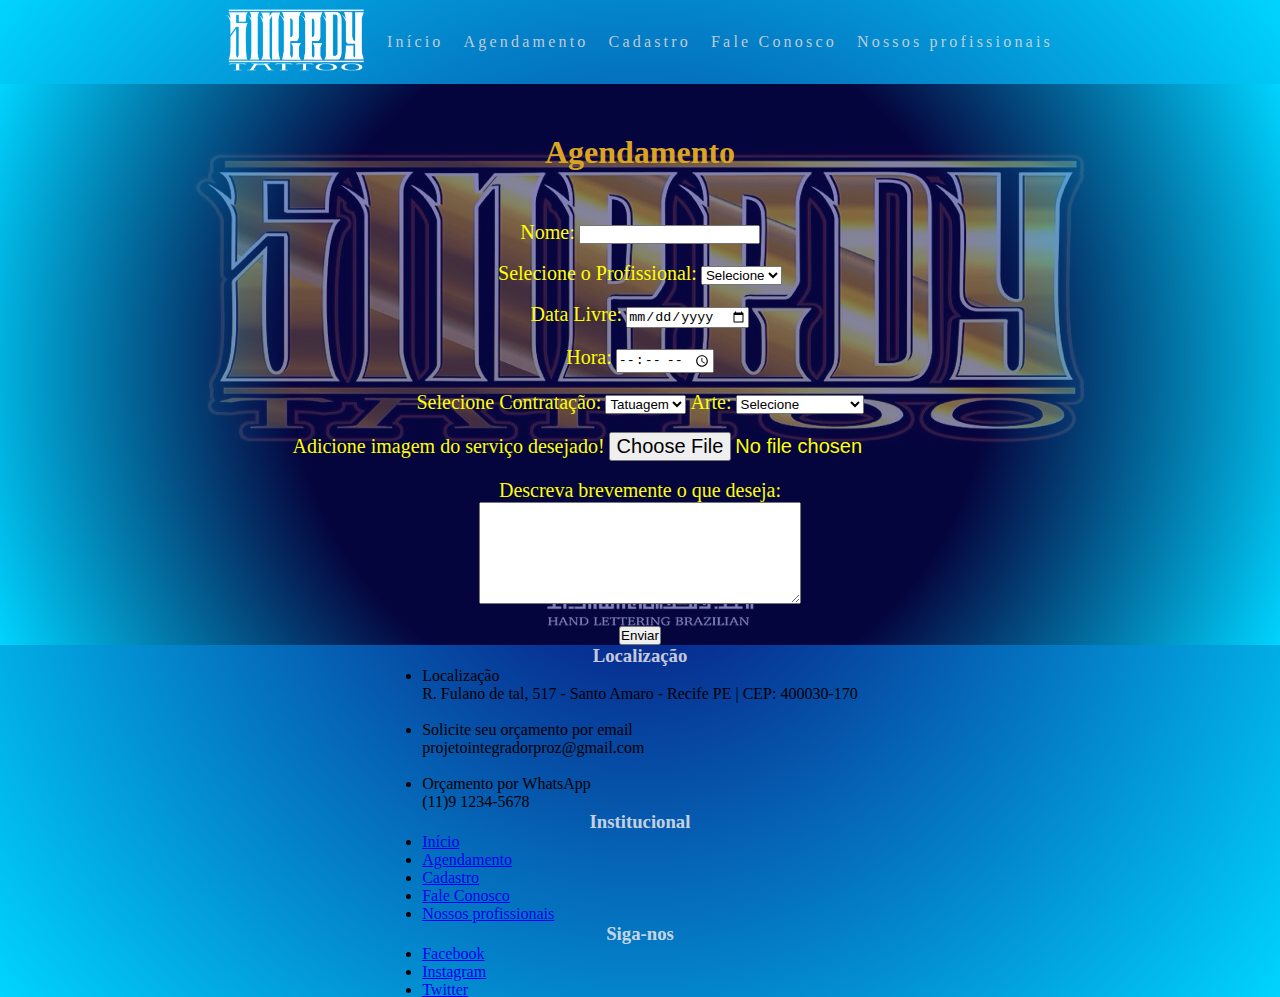
==== agenda.html @ 7b0a309c "Atualização do css e html" ====
<!DOCTYPE html>
<html lang="pt-br">

<head>
    <meta charset="UTF-8">
    <meta name="viewport" content="width=device-width, initial-scale=1.0">
    <link rel="stylesheet" type="text/css" href="style.css" media="screen" />
    <title>Agendamento</title>
</head>
<body class="background">
    <header>
        
        <nav class="ul">
            <ul class="ul">
                <a href="./index.html">
                <img id="logo" class="logo" src="./img/logo_proz.png" width="160" height="80"/></a>
                <li class="li"><a href="./index.html">Início</a></li>
                <li class="li"><a href="./agenda.html">Agendamento</a></li>
                <li class="li"><a href="./cadastro.html">Cadastro</a></li>
                <li class="li"><a href="./faleconosco.html">Fale Conosco</a></li>
                <li class="li"><a href="./profissional.html">Nossos profissionais</a></li>
            </ul>
        </nav>
    </header>


    <main class="main">
        

        <div class="divagenda">
            <form class="formagenda" action="">

                <h1 class="h1">Agendamento</h1>

                <label class="labelagenda" for="nome">Nome:</label>
                <input class="inputname" type="text" name="name" id="name" required>
                <br>
                <br>

                <label class="labelagenda" for="profissional">Selecione o Profissional:</label>
                <select class="selectprofissional" name="" id="profissional" required>

                    <option value="Selecione">Selecione</option>
                    <option value="Eduardo">Eduardo</option>
                    <option value="João">João</option>
                    <option value="Manoel">Manu</option>

                </select>
                <br>
                <br>

                <label class="labelagenda" for="dia_livre">Data Livre:</label>
                <input class="inputdate" type="date" name="dia_livre" id="dia_livre" required>
                <br>
                <br>


                <label class="labelagenda" for="time">Hora:</label>
                <input class="inputtime" type="time" name="time" id="time" required>
                <br>
                <br>

                <label class="labelagenda" for="servico">Selecione Contratação:</label>
                <select class="inputservico" name="servico" id="servico" required>

                    <option value="selserv1">Tatuagem</option>
                    <option value="selserv2">Piercing</option>
                    <option value="selserv3">Eventos</option>

                </select>

                <label class="labelagenda" for="arte">Arte:</label>
                <select class="selectarte" name="selserv1" id="arte" required>

                    <option value="selserv1">Selecione</option>
                    <option value="selserv1">Fechar Antebraço</option>
                    <option value="selserv1">Fechar Braço</option>
                    <option value="selserv1">1/2 Barriga</option>
                    <option value="selserv1">Pescoço</option>
                    <option value="selserv1">Ombro</option>
                    <option value="selserv1">Batata da Perna</option>
                    <option value="selserv1">Mão</option>
                    <option value="selserv2">Labio</option>
                    <option value="selserv2">Sobrancelha</option>
                    <option value="selserv2">Nostril</option>
                    <option value="selserv2">Septo</option>
                    <option value="selserv2">Monroe</option>

                </select>
                <br>
                <br>

                <label class="labelagenda" for="fotoexemplo">Adicione imagem do serviço desejado!</label>
                <input class="labelagenda" type="file" name="fotoexemplo" id="fotoexemplo" required>
                <br>
                <br>

                <label class="labelagenda" for="descrição">Descreva brevemente o que deseja:</label>
                <br>
                <textarea class="textareadescricao" name="" id="descrição" cols="60" rows="10" widith="360px" required></textarea>
                <br>
                <br>

                <button class="submit" type="submit">Enviar</button>

            </form>

        </div>
        
    </main>


    <footer>
        <div>
            <h3>Localização</h3>
            <nav>
                <ul>
                    <li>
                        <span>Localização<br>
                            R. Fulano de tal, 517 - Santo Amaro - Recife PE | CEP: 400030-170</span><br><br>
                    </li>
                    <li>
                        <span>Solicite seu orçamento por email<br>
                            projetointegradorproz@gmail.com</span><br><br>
                    </li>
                    <li>
                        <span>Orçamento por WhatsApp<br>
                            (11)9 1234-5678</span>
                    </li>
                </ul>
            </nav>
        </div>

        <div>
            <h3>Institucional</h3>
            <nav>
                <ul>
                    <li><a href="#">Início</a></li>
                    <li><a href="./agenda.html">Agendamento</a></li>
                    <li><a href="./cadastro.html">Cadastro</a></li>
                    <li><a href="./faleconosco.html">Fale Conosco</a></li>
                    <li><a href="./profissional.html">Nossos profissionais</a></li>
                </ul>
            </nav>
        </div>

        <div>
            <h3>Siga-nos</h3>
            <ul>
                <li><a href="#">Facebook</a></li>
                <li><a href="#">Instagram</a></li>
                <li><a href="#">Twitter</a></li>
            </ul>
        </div>
    </footer>
</body>

</html>
---- style.css ----
*{

    padding: 0px;
    margin: 0px;

}

.background {
    background: radial-gradient(circle, rgba(9,9,121,1) 0%, rgba(0,212,255,1) 100%);  


            
            }

.subtitulo{

    font-size: 20px;

}

#bannertattoo{

    background-image: url(../img/img_tattoo/213058366_4079678398781483_4524124780832309356_n.jpg);
    background-position: center;
    background-size: cover;
    
}

#bannerpiercing{

    background-image: url(../img/img_piercing/153620643_3687572674658726_4319372275958919659_n.jpg);
    background-position: center;
    background-size: cover;
}

#bannerevento{

    background-image: url(../img/eventos/82603116_2626723000743704_4620666674784239616_n.jpg);
    background-position: center;
    background-size: cover;
}

header a {
    text-decoration: none;
    letter-spacing: 0.2em;
    color: rgba(226, 220, 220, 0.836);
    font-family: Georgia, 'Times New Roman', Times, serif;
    font-size: 1em;
}

.ul {   
        
        display: flex;
        text-decoration: none;
        align-items: center;
        font-family: Georgia, 'Times New Roman', Times, serif;
        border-radius: 1em;
    }
    
.li {
        display: flex;
        margin-top: auto;
        margin: 10px;
        position: relative;
    }


.li a:hover {
    color: rgb(25, 21, 228);
}


.submenu {
        display: flex;
        margin-top: auto;
        margin: 15px;
        position: absolute;
        left: 0;
        align-items: center;
        padding: 0.5em;
} 

#span1{

    
        background: url(../img/img_tattoo/tattoo.JPG);
        -webkit-background-clip: text;
        background-clip: text;
        color: transparent;
        text-align: center;
        font-size: 50px;
        font-family: 'cinetype';

 
    }


.sec { 


        display: flex;
        text-align: center;
        align-items: center;

        }

.main{

    background-image: url(../img/IMG_4373.JPG);
    background-repeat: no-repeat;
    background-color: aliceblue;
    background-size: 100% 100%;
    
    text-align: center;

    width: 100%;
    height: 100%;
    
    flex-wrap: wrap;
    
    
    

}

body{

    background-color: black;
    display: flex;
    justify-content: center;
    flex-wrap: wrap;

}

.banners   {

    text-align: center;
    align-items: center;
    
    display: flex;
    flex-wrap: wrap;
    justify-content: center;
    
    background-color: green;
    margin: 10px;
    flex: 1 1 100px;
    max-width:  400px;
    max-height: 400px;
    padding: 30px;
    min-height: 360px;
    min-width: none;

    border-radius: 100%;
    border-color: red;
    border-style: groove;
    border-width: 1px;
    
        }

.subtitulo{

    color: rgb(204, 99, 33);
    text-align: center;


}




section{

    flex-wrap: wrap;

}
        
.footer {     
            color: antiquewhite;
            display: flex;
            width: 100%;
            

        }

.lifooter {
            display: flex;
            position: relative;
            padding: 1px;
            margin: 1px;
    }

h3 {
        text-align: center;
        color: rgba(240, 236, 236, 0.836);
        font-family: Georgia, 'Times New Roman', Times, serif;
        font-size: em;   
        text-align: center; 
   }

.spanfooter {
            display: flex;
            position: relative;
            margin-top: auto;
            padding: 1px;
            margin: 1px;
            color: rgba(253, 253, 253, 0.836);
            align-items: center;
            font-family: Georgia, 'Times New Roman', Times, serif;
}

.label{

    color: yellow;

}
#declaracao{


    background: radial-gradient(circle, rgba(9,9,121,50%) 70%, rgba(0,212,255,1) 100%);  
    text-align: center;
    min-width: 360px;
    margin: auto;
    margin-top: 50px;
    font-size: 20px;
    line-height: 30px;
    max-width: 400px;
    color: yellow;
    border-radius: 20px 0px 20px 0px;


}

.anm {

    
    flex-wrap: wrap;
    display: flex;
 
}

.anmcheck {

    background: radial-gradient(circle, rgba(9,9,121,50%) 50%, rgba(0,212,255,1) 100%);  
    text-align: center;
    min-width: 360px;
    margin: auto;
    font-size: 20px;
    line-height: 30px;
    border-radius: 20px 0px 20px 0px;

}

.h1{

    color: goldenrod;
    padding: 50px;

}

.botao {

    color: black;
    
}

.checkboxloguin {

    margin-left: 5px;

}

.nivel{


    
    text-align: center;
    
    
    margin-top: 50px;
    
    font-size: 20px;
    line-height: 30px;
    display: flex;
    flex-wrap: wrap;

}

.btn    {


    display: flex;
    flex-wrap: wrap;

    align-items: center;
    
    margin: auto;
    width: 150px;
    height: 50px;
    font-size: 15px;

    border-width: 5px;
    border-color: black;
    border-style: groove;
    border-radius: 40px;
    background: radial-gradient(circle, rgba(9,9,121,1) 50%, rgba(0,212,255,1) 100%);

}

#mainlogin{

    display: flex;
    flex-direction: row-reverse;

}

#mainrecuperacao{

    background-image: url(/img/IMG_4373.JPG);
    background-repeat: no-repeat;
    background-color: aliceblue;
    background-size: 100% 100%;
    
    text-align: center;
    align-items: center;
    
    display: flex;
    flex-wrap: wrap;
    justify-content: center;
  

}

#formrecuperacao{

    width: 360px;
    

    border-radius: 20px;
    
    margin: 20px;

    background-color: antiquewhite;

}

#formloguin {

    width: 360px;
    height: 600px;

    display: flex;
    flex-direction: column;
           
    margin: 20px;
    border-radius: 20px;

    background: radial-gradient(circle, rgba(9,9,121,50%) 50%, rgba(0,212,255,1) 100%);

    color: yellow;

}

.redirecionamento {

    font-family: none;
    text-decoration: none;
    color: yellow;
    margin: 10px;

}

.pass {

    margin: 0px;
    margin-top: 50px;
    flex-direction: column;
    
    

}

.btn2 {

   margin: 10px; 

}



#botaoentrar {


    font: bold;
    box-shadow: rgb(210, 167, 171) 8px 8px 8px;
    margin: 10px;
    padding: 8px 30px;
    border-radius: 10px;


}

.nivel .btn .cor {

    color: black;

}

.txtbanner {

    background-color: blue;

}

#titulologin{

    padding-top: 50px;

}

.geral {

    margin: 30px;
    

}

.recuperacao {

    background-color: antiquewhite;
    text-align: center;
     
    font-size: 15px;
    line-height: 30px;

}

.etiqueta{
    
    margin: auto;

}

.labelagenda{

    color: yellow;
    font-size: 20px;

}

.divagenda{

    background: radial-gradient(circle, rgba(9,9,121,50%) 50%, rgba(0,212,255,1) 100%);
    min-width: none;
    width: auto;
    padding: auto;

}

.textareadescricao {
    min-width: 25%;
    height: 100px;
    width: 300px;

}
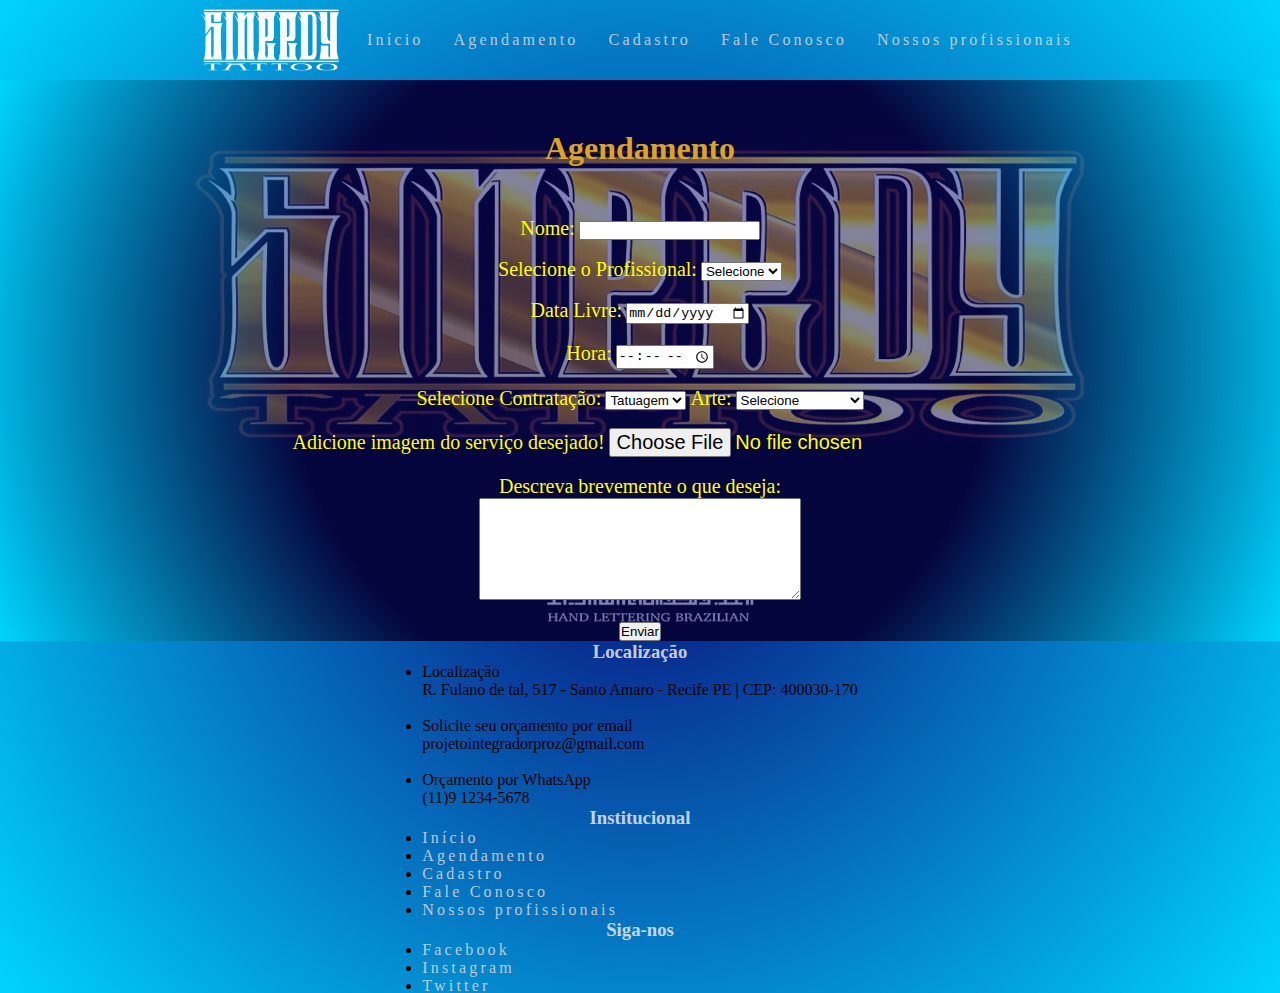
==== commit 103c4d78: "atulaizacao html" ====
--- a/agenda.html
+++ b/agenda.html
@@ -5,15 +5,14 @@
     <meta charset="UTF-8">
     <meta name="viewport" content="width=device-width, initial-scale=1.0">
     <link rel="stylesheet" type="text/css" href="style.css" media="screen" />
-    <title>Agendamento</title>
+    <title>Document</title>
 </head>
 <body class="background">
     <header>
         
         <nav class="ul">
             <ul class="ul">
-                <a href="./index.html">
-                <img id="logo" class="logo" src="./img/logo_proz.png" width="160" height="80"/></a>
+                <img id="logo" class="logo" src="./img/logo_proz.png" width="160" height="80"/>
                 <li class="li"><a href="./index.html">Início</a></li>
                 <li class="li"><a href="./agenda.html">Agendamento</a></li>
                 <li class="li"><a href="./cadastro.html">Cadastro</a></li>
--- a/style.css
+++ b/style.css
@@ -42,6 +42,7 @@
 
 header a {
     text-decoration: none;
+    font-weight: 900px;
     letter-spacing: 0.2em;
     color: rgba(226, 220, 220, 0.836);
     font-family: Georgia, 'Times New Roman', Times, serif;
@@ -53,6 +54,7 @@
         display: flex;
         text-decoration: none;
         align-items: center;
+        margin: auto;
         font-family: Georgia, 'Times New Roman', Times, serif;
         border-radius: 1em;
     }
@@ -60,25 +62,9 @@
 .li {
         display: flex;
         margin-top: auto;
-        margin: 10px;
-        position: relative;
+        margin: 15px;
+        align-items: center;
     }
-
-
-.li a:hover {
-    color: rgb(25, 21, 228);
-}
-
-
-.submenu {
-        display: flex;
-        margin-top: auto;
-        margin: 15px;
-        position: absolute;
-        left: 0;
-        align-items: center;
-        padding: 0.5em;
-} 
 
 #span1{
 
@@ -95,7 +81,7 @@
     }
 
 
-.sec { 
+    .sec { 
 
 
         display: flex;
@@ -369,7 +355,7 @@
 
 }
 
-.pass {
+.pass{
 
     margin: 0px;
     margin-top: 50px;
@@ -464,3 +450,13 @@
 }
 
 
+footer a {
+    text-decoration: none;
+    font-weight: 900px;
+    letter-spacing: 0.2em;
+    color: rgba(226, 220, 220, 0.836);
+    font-family: Georgia, 'Times New Roman', Times, serif;
+    font-size: 1em;
+}
+
+
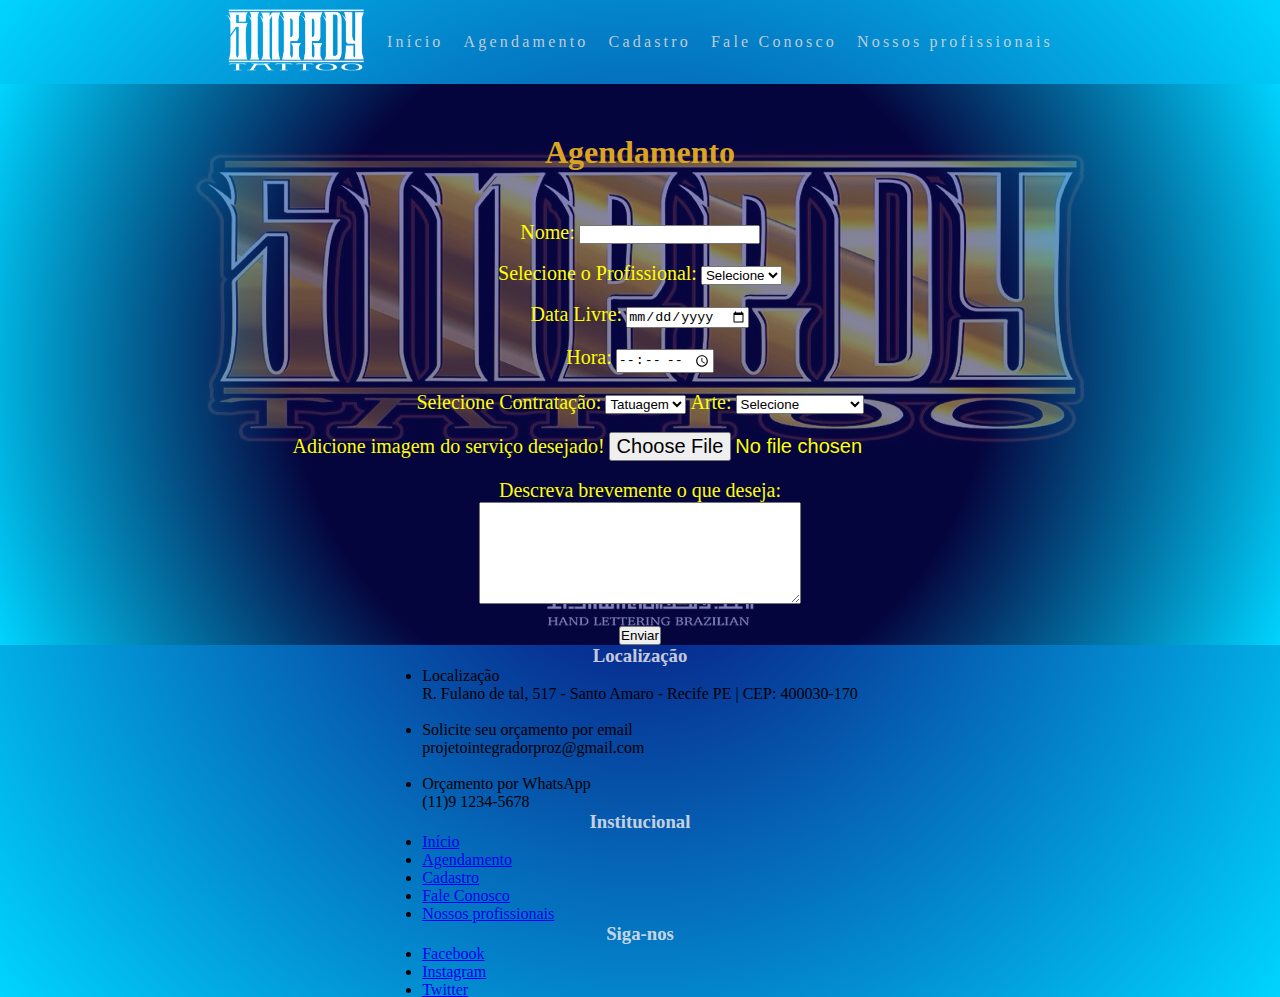
==== commit 28332362: "Merge branch 'main' of https://github.com/EduardoZabeuVeiga/projeto_integrador_t14g2" ====
--- a/agenda.html
+++ b/agenda.html
@@ -5,14 +5,15 @@
     <meta charset="UTF-8">
     <meta name="viewport" content="width=device-width, initial-scale=1.0">
     <link rel="stylesheet" type="text/css" href="style.css" media="screen" />
-    <title>Document</title>
+    <title>Agendamento</title>
 </head>
 <body class="background">
     <header>
         
         <nav class="ul">
             <ul class="ul">
-                <img id="logo" class="logo" src="./img/logo_proz.png" width="160" height="80"/>
+                <a href="./index.html">
+                <img id="logo" class="logo" src="./img/logo_proz.png" width="160" height="80"/></a>
                 <li class="li"><a href="./index.html">Início</a></li>
                 <li class="li"><a href="./agenda.html">Agendamento</a></li>
                 <li class="li"><a href="./cadastro.html">Cadastro</a></li>
--- a/style.css
+++ b/style.css
@@ -42,7 +42,6 @@
 
 header a {
     text-decoration: none;
-    font-weight: 900px;
     letter-spacing: 0.2em;
     color: rgba(226, 220, 220, 0.836);
     font-family: Georgia, 'Times New Roman', Times, serif;
@@ -54,7 +53,6 @@
         display: flex;
         text-decoration: none;
         align-items: center;
-        margin: auto;
         font-family: Georgia, 'Times New Roman', Times, serif;
         border-radius: 1em;
     }
@@ -62,9 +60,25 @@
 .li {
         display: flex;
         margin-top: auto;
+        margin: 10px;
+        position: relative;
+    }
+
+
+.li a:hover {
+    color: rgb(25, 21, 228);
+}
+
+
+.submenu {
+        display: flex;
+        margin-top: auto;
         margin: 15px;
+        position: absolute;
+        left: 0;
         align-items: center;
-    }
+        padding: 0.5em;
+} 
 
 #span1{
 
@@ -81,7 +95,7 @@
     }
 
 
-    .sec { 
+.sec { 
 
 
         display: flex;
@@ -355,7 +369,7 @@
 
 }
 
-.pass{
+.pass {
 
     margin: 0px;
     margin-top: 50px;
@@ -450,13 +464,3 @@
 }
 
 
-footer a {
-    text-decoration: none;
-    font-weight: 900px;
-    letter-spacing: 0.2em;
-    color: rgba(226, 220, 220, 0.836);
-    font-family: Georgia, 'Times New Roman', Times, serif;
-    font-size: 1em;
-}
-
-
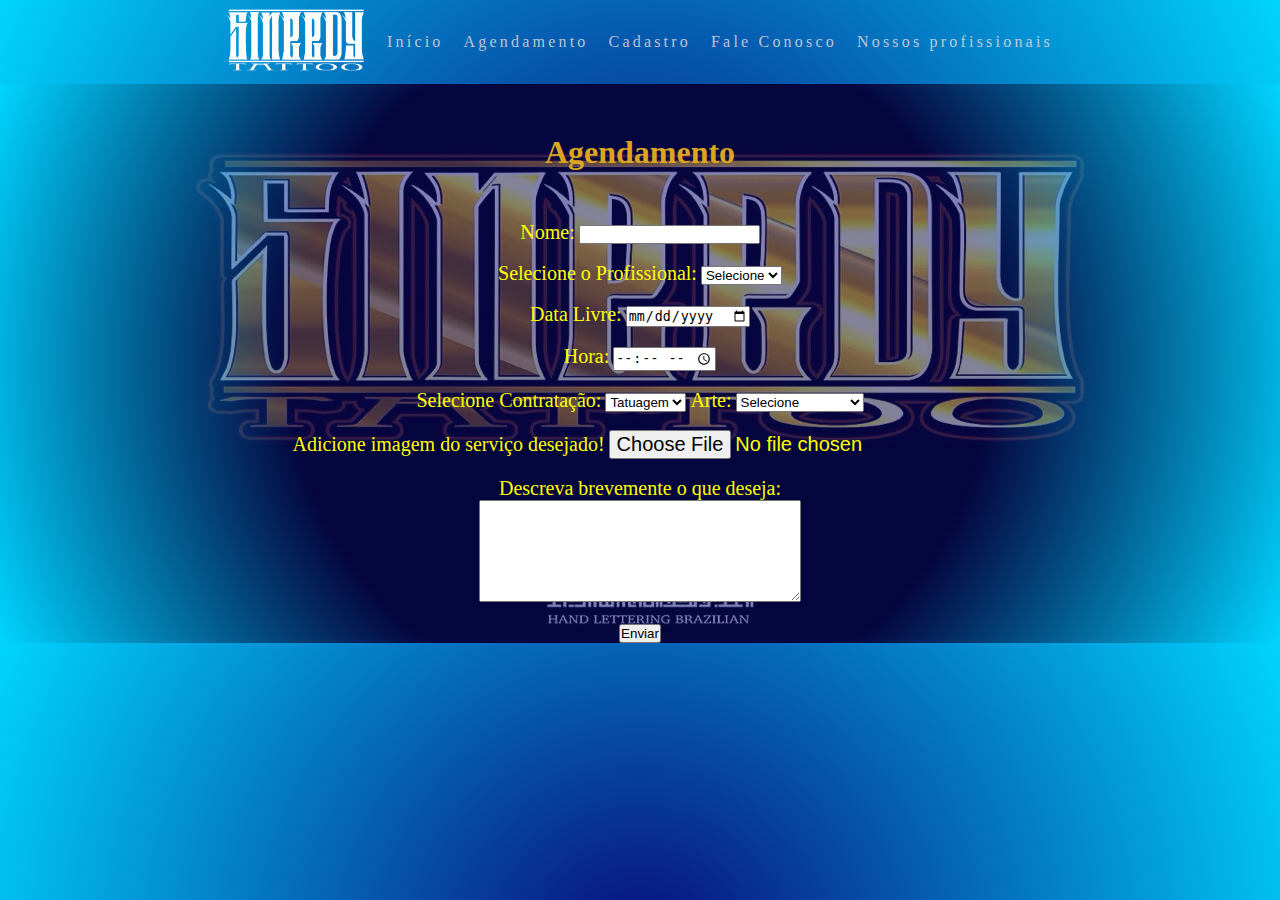
==== commit f8cf5573: "correcao index" ====
--- a/agenda.html
+++ b/agenda.html
@@ -110,49 +110,7 @@
     </main>
 
 
-    <footer>
-        <div>
-            <h3>Localização</h3>
-            <nav>
-                <ul>
-                    <li>
-                        <span>Localização<br>
-                            R. Fulano de tal, 517 - Santo Amaro - Recife PE | CEP: 400030-170</span><br><br>
-                    </li>
-                    <li>
-                        <span>Solicite seu orçamento por email<br>
-                            projetointegradorproz@gmail.com</span><br><br>
-                    </li>
-                    <li>
-                        <span>Orçamento por WhatsApp<br>
-                            (11)9 1234-5678</span>
-                    </li>
-                </ul>
-            </nav>
-        </div>
-
-        <div>
-            <h3>Institucional</h3>
-            <nav>
-                <ul>
-                    <li><a href="#">Início</a></li>
-                    <li><a href="./agenda.html">Agendamento</a></li>
-                    <li><a href="./cadastro.html">Cadastro</a></li>
-                    <li><a href="./faleconosco.html">Fale Conosco</a></li>
-                    <li><a href="./profissional.html">Nossos profissionais</a></li>
-                </ul>
-            </nav>
-        </div>
-
-        <div>
-            <h3>Siga-nos</h3>
-            <ul>
-                <li><a href="#">Facebook</a></li>
-                <li><a href="#">Instagram</a></li>
-                <li><a href="#">Twitter</a></li>
-            </ul>
-        </div>
-    </footer>
+   
 </body>
 
 </html>--- a/style.css
+++ b/style.css
@@ -11,31 +11,45 @@
 
             
             }
-
-.subtitulo{
-
-    font-size: 20px;
-
+ .subtitulo{
+
+    color: rgb(183, 183, 26, .5);
+    text-align: center;
+    font-size: 50px;
+    font-family: 'cinetype';
+            
 }
 
 #bannertattoo{
 
-    background-image: url(../img/img_tattoo/213058366_4079678398781483_4524124780832309356_n.jpg);
+    background-image: url(/img/img_tattoo/153605606_3682470148502312_1447686791824051946_n.jpg);
     background-position: center;
     background-size: cover;
-    
-}
+        
+}
+
+
+
+.txtbanner {
+
+    margin: 20px;
+    color: blanchedalmond;
+    
+    
+}
+
+
 
 #bannerpiercing{
 
-    background-image: url(../img/img_piercing/153620643_3687572674658726_4319372275958919659_n.jpg);
+    background-image: url(/img/img_piercing/153620643_3687572674658726_4319372275958919659_n.jpg);
     background-position: center;
     background-size: cover;
 }
 
 #bannerevento{
 
-    background-image: url(../img/eventos/82603116_2626723000743704_4620666674784239616_n.jpg);
+    background-image: url(/img/eventos/349335261_1258301304893503_2926799387875409256_n.jpg);
     background-position: center;
     background-size: cover;
 }
@@ -83,7 +97,7 @@
 #span1{
 
     
-        background: url(../img/img_tattoo/tattoo.JPG);
+        background: url(./img/img_tattoo/tattoo.JPG);
         -webkit-background-clip: text;
         background-clip: text;
         color: transparent;
@@ -104,9 +118,11 @@
 
         }
 
+
+
 .main{
 
-    background-image: url(../img/IMG_4373.JPG);
+    background-image: url(./img/IMG_4373.JPG);
     background-repeat: no-repeat;
     background-color: aliceblue;
     background-size: 100% 100%;
@@ -139,14 +155,14 @@
     
     display: flex;
     flex-wrap: wrap;
-    justify-content: center;
+    justify-content: space-around;
     
     background-color: green;
     margin: 10px;
     flex: 1 1 100px;
     max-width:  400px;
     max-height: 400px;
-    padding: 30px;
+    padding: 20px;
     min-height: 360px;
     min-width: none;
 
@@ -157,13 +173,22 @@
     
         }
 
-.subtitulo{
-
-    color: rgb(204, 99, 33);
-    text-align: center;
-
-
-}
+.banners :hover{
+
+    background-color: rgba(182, 182, 17, 0.75);
+    color: black;
+    border-radius: 20px;
+    
+
+}
+
+
+
+
+
+
+
+
 
 
 
@@ -250,6 +275,12 @@
 
 }
 
+.orcamentoindex {
+
+    font-family: 'Gill Sans', 'Gill Sans MT', Calibri, 'Trebuchet MS', sans-serif;
+
+}
+
 .h1{
 
     color: goldenrod;
@@ -405,11 +436,6 @@
 
 }
 
-.txtbanner {
-
-    background-color: blue;
-
-}
 
 #titulologin{
 
@@ -463,4 +489,23 @@
 
 }
 
-
+#divagenda {
+
+    display: flex;
+    justify-content: center;
+    flex-wrap: wrap;
+
+    background-color: aliceblue;
+    background-size: 100% 100%;
+    width: 100%;
+    height: 100%;
+    min-height: 400px;
+    display: flex;
+    flex-wrap: wrap;
+    
+
+
+}
+
+
+
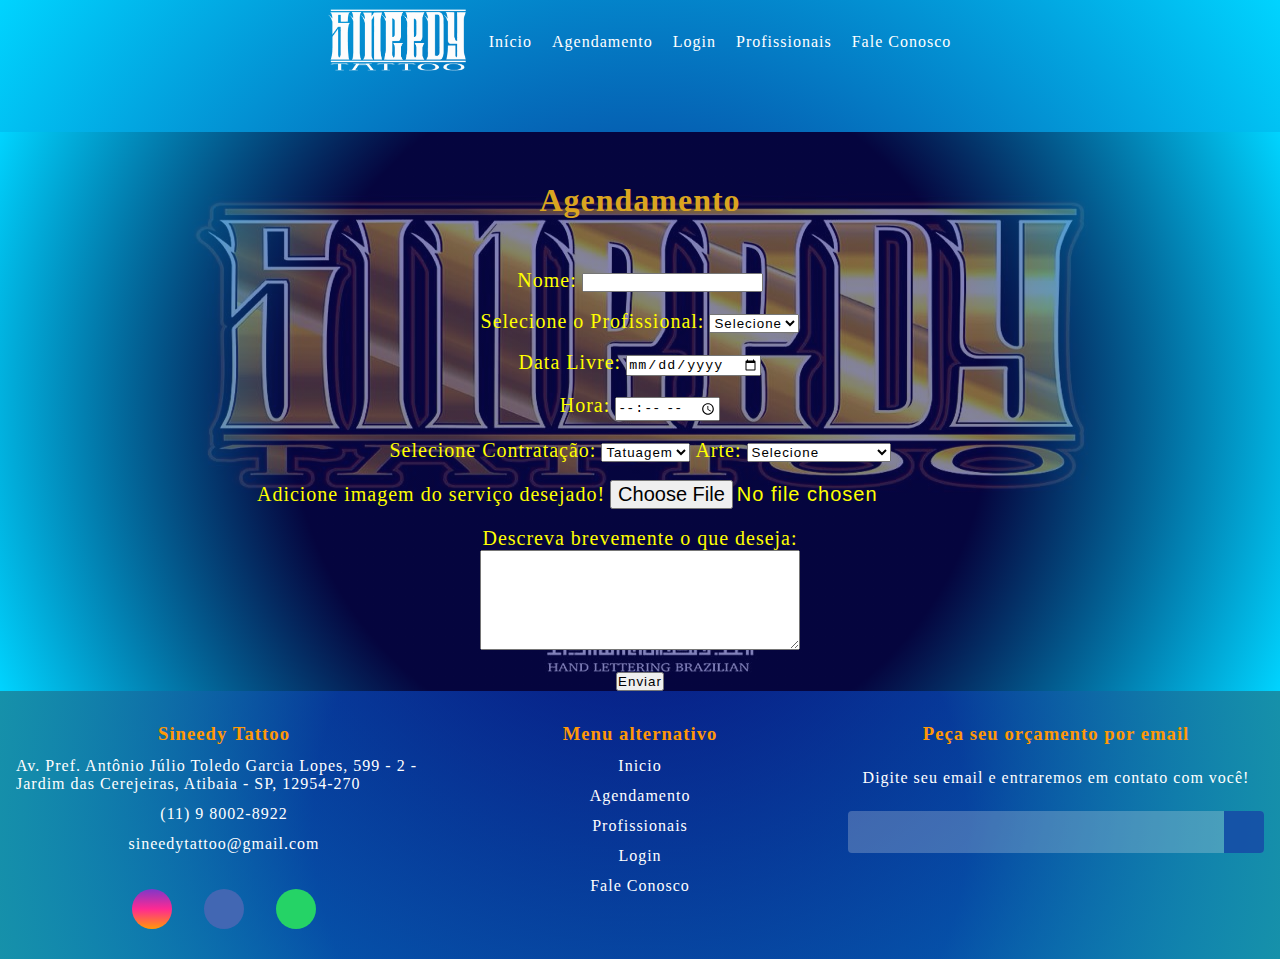
==== commit 63fd468e: "Atualização do index.html" ====
--- a/agenda.html
+++ b/agenda.html
@@ -4,21 +4,31 @@
 <head>
     <meta charset="UTF-8">
     <meta name="viewport" content="width=device-width, initial-scale=1.0">
+    <link rel="stylesheet" href="https://cdnjs.cloudflare.com/ajax/libs/font-awesome/6.4.2/css/all.min.css" integrity="sha512-z3gLpd7yknf1YoNbCzqRKc4qyor8gaKU1qmn+CShxbuBusANI9QpRohGBreCFkKxLhei6S9CQXFEbbKuqLg0DA==" crossorigin="anonymous" referrerpolicy="no-referrer" />
     <link rel="stylesheet" type="text/css" href="style.css" media="screen" />
     <title>Agendamento</title>
 </head>
 <body class="background">
     <header>
-        
-        <nav class="ul">
-            <ul class="ul">
+        <nav class="dp-menu">
+            <ul>
                 <a href="./index.html">
                 <img id="logo" class="logo" src="./img/logo_proz.png" width="160" height="80"/></a>
-                <li class="li"><a href="./index.html">Início</a></li>
-                <li class="li"><a href="./agenda.html">Agendamento</a></li>
-                <li class="li"><a href="./cadastro.html">Cadastro</a></li>
-                <li class="li"><a href="./faleconosco.html">Fale Conosco</a></li>
-                <li class="li"><a href="./profissional.html">Nossos profissionais</a></li>
+                   
+              <li><a href="./index.html">Início</a></li>
+              <li><a href="./agenda.html">Agendamento</a>
+                 <ul>
+                    <li><a href="./anm.html">Anamnese</a></li>
+                 </ul>
+               </li>
+               <li><a href="./login.html">Login</a>
+                    <ul>
+                       <li><a href="./cadastro.html">Cadastro</a></li>
+                       <li><a href="./recuperacao.html">Nova senha</a></li>
+                    </ul>
+               </li>
+                <li><a href="./profissional.html">Profissionais</a></li>
+                <li><a href="./faleconosco.html">Fale Conosco</a></li>
             </ul>
         </nav>
     </header>
@@ -110,7 +120,75 @@
     </main>
 
 
-   
+    <footer>
+        <div id="footer_content">
+                <ul class="footer-list">
+                    <li>
+                        <h3>Sineedy Tattoo</h3>
+                    </li>
+                    <li>
+                      <a href="https://shorturl.at/bFHL9" class="footer-link">Av. Pref. Antônio Júlio Toledo Garcia Lopes, 599 - 2 - Jardim das Cerejeiras, Atibaia - SP, 12954-270</a>
+                    </li>
+                    <li>
+                        <a href="#" class="footer-link">(11) 9 8002-8922</a>
+                    </li>
+                    <li>
+                      <a href="#" class="footer-link">sineedytattoo@gmail.com</a>
+                    </li>
+                    <div id="footer_contato">
+                        <div id="footer_midia_social">
+                            <a href="#" class="footer-link" id="instagram">
+                                <i class="fa-brands fa-instagram"></i>
+                            </a>
+        
+                            <a href="#" class="footer-link" id="facebook">
+                                <i class="fa-brands fa-facebook-f"></i>
+                            </a>
+        
+                            <a href="#" class="footer-link" id="whatsapp">
+                                <i class="fa-brands fa-whatsapp"></i>
+                            </a>
+                        </div>
+                    </div>
+                </ul>
+
+                <ul class="footer-list">
+                    <li>
+                        <h3>Menu alternativo</h3>
+                    </li>
+                    <li>
+                      <a href="./index.html" class="footer-link">Inicio</a>
+                    </li>
+                    <li>
+                        <a href="./agenda.html" class="footer-link">Agendamento</a>
+                    </li>
+                    <li>
+                      <a href="./profissional.html" class="footer-link">Profissionais</a>
+                    </li>
+                    <li>
+                        <a href="./login.html" class="footer-link">Login</a>
+                    </li>
+                    <li>
+                        <a href="./faleconosco.html" class="footer-link">Fale Conosco</a>
+                      </li>
+                    
+                </ul>
+            <div id="footer_subscribe">
+                <h3>Peça seu orçamento por email</h3>
+
+                <p>
+                    Digite seu email e entraremos em contato com você!
+                </p>
+                <div id="input_group">
+                        <input type="email" id="email">
+                    <button>
+                        <i class="fa-regular fa-envelope"></i>
+                    </button>
+                </div>
+            </div>
+        </div>
+
+    </footer>
 </body>
 
 </html>--- a/style.css
+++ b/style.css
@@ -1,98 +1,101 @@
 *{
 
-    padding: 0px;
-    margin: 0px;
+    padding: 0;
+    margin: 0;
+    box-sizing: border-box;
+    letter-spacing: 1px;
 
 }
 
 .background {
-    background: radial-gradient(circle, rgba(9,9,121,1) 0%, rgba(0,212,255,1) 100%);  
+    background: radial-gradient(circle, rgba(9,9,121,1) 0%, rgba(0,212,255,1) 100%);
 
 
             
             }
- .subtitulo{
-
-    color: rgb(183, 183, 26, .5);
-    text-align: center;
-    font-size: 50px;
-    font-family: 'cinetype';
-            
+
+.subtitulo{
+
+    font-size: 20px;
+
 }
 
 #bannertattoo{
 
-    background-image: url(/img/img_tattoo/153605606_3682470148502312_1447686791824051946_n.jpg);
+    background-image: url(./img/img_tattoo/213058366_4079678398781483_4524124780832309356_n.jpg);
     background-position: center;
     background-size: cover;
-        
-}
-
-
-
-.txtbanner {
-
-    margin: 20px;
-    color: blanchedalmond;
-    
-    
-}
-
-
+    
+}
 
 #bannerpiercing{
 
-    background-image: url(/img/img_piercing/153620643_3687572674658726_4319372275958919659_n.jpg);
+    background-image: url(./img/img_piercing/153620643_3687572674658726_4319372275958919659_n.jpg);
     background-position: center;
     background-size: cover;
 }
 
 #bannerevento{
 
-    background-image: url(/img/eventos/349335261_1258301304893503_2926799387875409256_n.jpg);
+    background-image: url(./img/eventos/82603116_2626723000743704_4620666674784239616_n.jpg);
     background-position: center;
     background-size: cover;
 }
-
-header a {
+   
+
+.dp-menu ul{
+    list-style-type: none;
+    font-family: Georgia, 'Times New Roman', Times, serif;
+    padding: 0;
+    letter-spacing: 0.2em;
+    font-size: 1em;
+    border-radius: 1em;
+    display: flex;
+    align-items: center;
+    margin-bottom: 3em;
+}
+
+.dp-menu ul li {
+    display: inline-block;
+    position: relative;
+}
+
+.dp-menu ul li a{
     text-decoration: none;
-    letter-spacing: 0.2em;
-    color: rgba(226, 220, 220, 0.836);
-    font-family: Georgia, 'Times New Roman', Times, serif;
-    font-size: 1em;
-}
-
-.ul {   
-        
-        display: flex;
-        text-decoration: none;
-        align-items: center;
-        font-family: Georgia, 'Times New Roman', Times, serif;
-        border-radius: 1em;
-    }
-    
-.li {
-        display: flex;
-        margin-top: auto;
-        margin: 10px;
-        position: relative;
-    }
-
-
-.li a:hover {
-    color: rgb(25, 21, 228);
-}
-
-
-.submenu {
-        display: flex;
-        margin-top: auto;
-        margin: 15px;
-        position: absolute;
-        left: 0;
-        align-items: center;
-        padding: 0.5em;
-} 
+    padding: 10px;
+    color: rgb(255, 255, 255);
+    display: inline-block;
+    transition: all 0.4s;
+}
+
+.dp-menu ul li a:hover {
+    color: #ff9807;
+    border-radius: 1em;
+    transition: all 0.4s;
+}
+
+/*Sub-menu*/
+.dp-menu ul ul{
+    display: none;
+    position: absolute;
+}
+
+.dp-menu ul li:hover ul{
+    display: block;
+    left: auto;
+    transition: all 0.4ms;
+}
+
+.dp-menu ul ul {
+    width: 150px;
+    padding: 1px;
+}
+
+.dp-menu ul ul li{
+    display: inline;
+}
+
+
 
 #span1{
 
@@ -110,15 +113,11 @@
 
 
 .sec { 
-
-
         display: flex;
         text-align: center;
         align-items: center;
 
         }
-
-
 
 .main{
 
@@ -155,14 +154,14 @@
     
     display: flex;
     flex-wrap: wrap;
-    justify-content: space-around;
+    justify-content: center;
     
     background-color: green;
     margin: 10px;
     flex: 1 1 100px;
     max-width:  400px;
     max-height: 400px;
-    padding: 20px;
+    padding: 30px;
     min-height: 360px;
     min-width: none;
 
@@ -173,24 +172,13 @@
     
         }
 
-.banners :hover{
-
-    background-color: rgba(182, 182, 17, 0.75);
-    color: black;
-    border-radius: 20px;
-    
-
-}
-
-
-
-
-
-
-
-
-
-
+.subtitulo{
+
+    color: rgb(204, 99, 33);
+    text-align: center;
+
+
+}
 
 
 section{
@@ -198,40 +186,8 @@
     flex-wrap: wrap;
 
 }
-        
-.footer {     
-            color: antiquewhite;
-            display: flex;
-            width: 100%;
-            
-
-        }
-
-.lifooter {
-            display: flex;
-            position: relative;
-            padding: 1px;
-            margin: 1px;
-    }
-
-h3 {
-        text-align: center;
-        color: rgba(240, 236, 236, 0.836);
-        font-family: Georgia, 'Times New Roman', Times, serif;
-        font-size: em;   
-        text-align: center; 
-   }
-
-.spanfooter {
-            display: flex;
-            position: relative;
-            margin-top: auto;
-            padding: 1px;
-            margin: 1px;
-            color: rgba(253, 253, 253, 0.836);
-            align-items: center;
-            font-family: Georgia, 'Times New Roman', Times, serif;
-}
+
+
 
 .label{
 
@@ -275,12 +231,6 @@
 
 }
 
-.orcamentoindex {
-
-    font-family: 'Gill Sans', 'Gill Sans MT', Calibri, 'Trebuchet MS', sans-serif;
-
-}
-
 .h1{
 
     color: goldenrod;
@@ -436,6 +386,11 @@
 
 }
 
+.txtbanner {
+
+    background-color: blue;
+
+}
 
 #titulologin{
 
@@ -489,23 +444,156 @@
 
 }
 
-#divagenda {
-
-    display: flex;
+footer {
+    width: 100%;
+    font-family: Georgia, 'Times New Roman', Times, serif;
+}
+
+.footer-link {
+    text-decoration: none;
+}
+
+#footer_content {
+    background: radial-gradient(circle, rgba(9,9,121,50%) 50%, rgb(22, 145, 170) 100%);
+    display: grid;
+    grid-template-columns: repeat(3, 1fr);
+    padding: 2rem 1rem;
+}
+
+#footer_contato h1 {
+    margin-bottom: 0.75rem;
+}
+
+#footer_midia_social {
+    display: flex;
+    gap: 2rem;
+    margin-top: 1.5rem;
+}
+
+#footer_midia_social .footer-link {
+    display: flex;
+    align-items: center;
     justify-content: center;
-    flex-wrap: wrap;
-
-    background-color: aliceblue;
-    background-size: 100% 100%;
+    height: 2.5rem;
+    width: 2.5rem;
+    color: blanchedalmond;
+    border-radius: 50%;
+    transition: all 0.4s;
+}
+
+#footer_midia_social .footer-link i {
+    font-size: 1.25rem;
+}
+
+#footer_midia_social .footer-link:hover {
+    opacity: 0.8;
+}
+
+#instagram {
+    background: linear-gradient(#7f37c9, #ff2992, #ff9807);
+}
+
+#facebook { 
+    background-color: #4267b3;
+}
+
+#whatsapp {
+    background-color: #25d366;
+}
+
+.footer-list {
+    display: flex;
+    flex-direction: column;
+    gap: 0.75rem;
+    list-style: none;
+    align-items: center;
+}
+
+.footer-list .footer-link {
+    color: rgb(255, 255, 255);
+    transition: all 0.4s;
+}
+
+.footer-list .footer-link:hover {
+    color: #ff9807;
+}
+
+#footer_subscribe {
+    display: flex;
+    flex-direction: column;
+    gap: 1.5rem;
+    text-align: center;
+}
+
+#footer_subscribe p {
+    color: rgb(255, 255, 255);
+}
+
+#input_group {
+    display: flex;
+    align-items: center;
+    background-color: #e3e6eb42;
+    border-radius: 4px;
+}
+
+#input_group input {
+    all: unset;
+    padding: 0.75rem;
     width: 100%;
+}
+
+#input_group button {
+    background-color: #0438a0be;
+    border: none;
+    color: #ff9807;
+    padding: 0px 1.25rem;
+    font-size: 1.25rem;
     height: 100%;
-    min-height: 400px;
-    display: flex;
-    flex-wrap: wrap;
-    
-
-
-}
-
-
-
+    border-radius: 0px 4px 4px 0px;
+    cursor: pointer;
+    transition: all 0.4s;
+}
+
+#input_group button:hover {
+    opacity: 0.8;
+}
+
+h3 {
+    color: #ff9807;
+}
+
+#footer-h1  {
+    color: #ff9807;
+}
+
+p {
+    color: #f8f7f6;
+}
+
+@media screen and (max-width: 768px) {
+    #footer_content {
+        grid-template-columns: repeat(2, 1fr);
+        gap: 2rem;
+    }
+}
+
+@media screen and (max-width: 426px) {
+    #footer_content {
+        grid-template-columns: repeat(1, 1fr);
+        padding: 3rem 2rem;
+    }
+}
+
+@media screen and (max-width: 768px) {
+    .dp-menu ul {
+        grid-template-columns: repeat(2, 1fr);
+        gap: 2rem;
+    }
+}
+
+@media screen and (max-width: 426px) {
+    .dp-menu ul {
+        grid-template-columns: repeat(1, 1fr);
+        padding: 3rem 2rem;
+    }
+}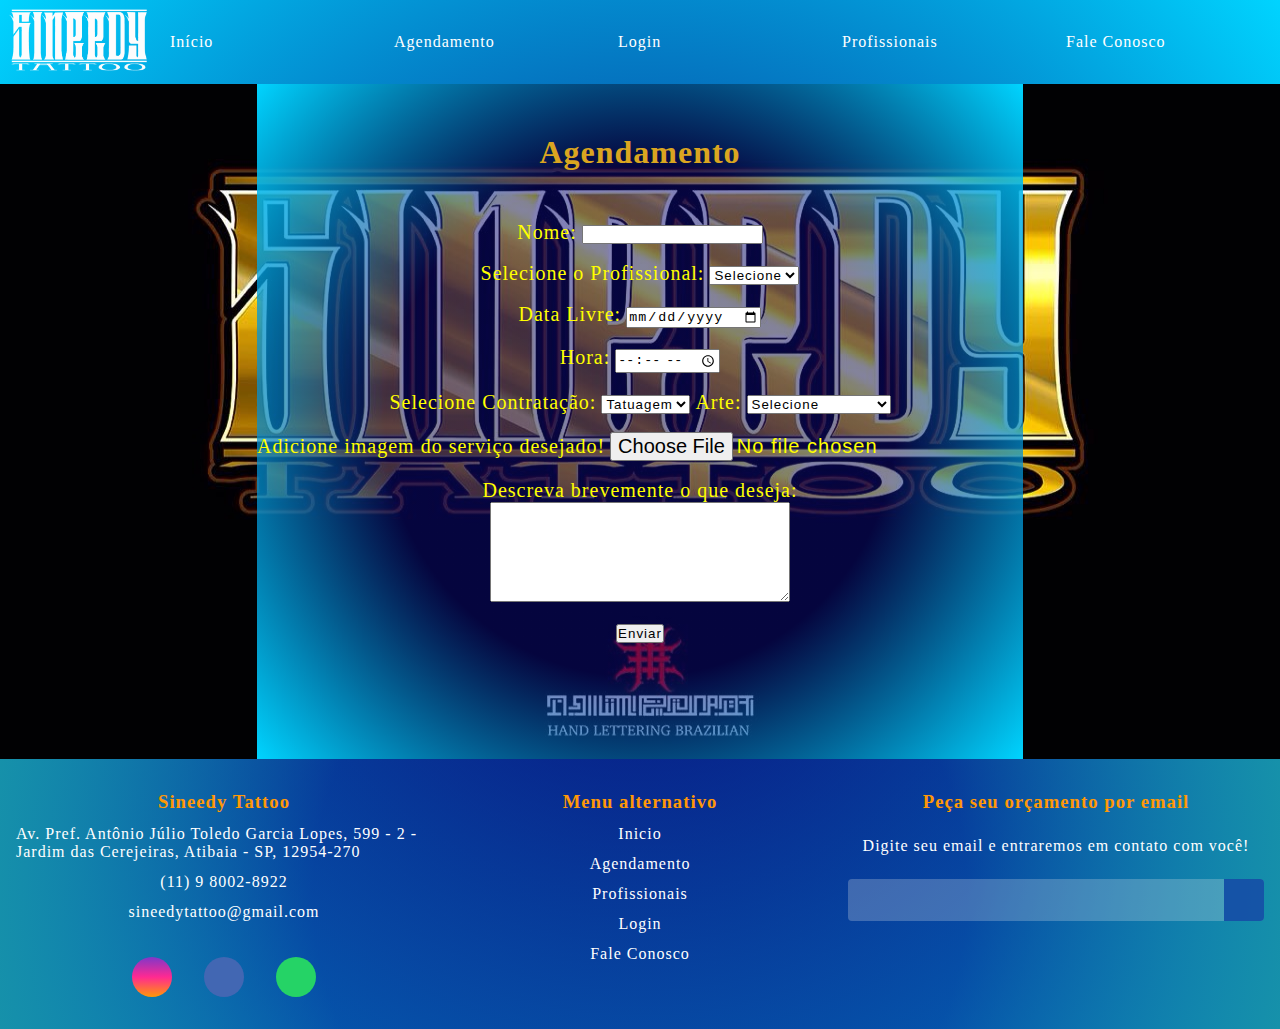
==== commit b1cd5040: "responsividade" ====
--- a/agenda.html
+++ b/agenda.html
@@ -9,30 +9,38 @@
     <title>Agendamento</title>
 </head>
 <body class="background">
-    <header>
+    <header id="header">
         <nav class="dp-menu">
-            <ul>
+            <ul >
                 <a href="./index.html">
                 <img id="logo" class="logo" src="./img/logo_proz.png" width="160" height="80"/></a>
                    
               <li><a href="./index.html">Início</a></li>
+            
+            
               <li><a href="./agenda.html">Agendamento</a>
-                 <ul>
-                    <li><a href="./anm.html">Anamnese</a></li>
-                 </ul>
-               </li>
-               <li><a href="./login.html">Login</a>
+            
+            
+                    
+               <li id="loguinhr"><a href="./login.html">Login</a>
                     <ul>
-                       <li><a href="./cadastro.html">Cadastro</a></li>
+
+                        <li><a href="./login.html">Loguin</a>
+
+                        <li><a href="./cadastro.html">Cadastro</a></li>
+                        
                        <li><a href="./recuperacao.html">Nova senha</a></li>
+
+                       <li><a href="./anm.html">Anamnese</a></li>
                     </ul>
-               </li>
+                </li>
+            
+            
                 <li><a href="./profissional.html">Profissionais</a></li>
                 <li><a href="./faleconosco.html">Fale Conosco</a></li>
             </ul>
         </nav>
     </header>
-
 
     <main class="main">
         
@@ -120,6 +128,7 @@
     </main>
 
 
+   
     <footer>
         <div id="footer_content">
                 <ul class="footer-list">
--- a/style.css
+++ b/style.css
@@ -13,37 +13,59 @@
 
             
             }
-
-.subtitulo{
-
-    font-size: 20px;
-
+ .subtitulo{
+
+    color: rgb(183, 183, 26, .5);
+    text-align: center;
+    font-size: 50px;
+    font-family: 'cinetype';
+            
 }
 
 #bannertattoo{
 
-    background-image: url(./img/img_tattoo/213058366_4079678398781483_4524124780832309356_n.jpg);
+    background-image: url(/img/img_tattoo/251472963_4420725831343403_1688607945780440464_n.jpg);
     background-position: center;
     background-size: cover;
-    
-}
+        
+}
+
+
+
+.txtbanner {
+
+    margin: 20px;
+    color: blanchedalmond;
+    
+    
+}
+
+
 
 #bannerpiercing{
 
-    background-image: url(./img/img_piercing/153620643_3687572674658726_4319372275958919659_n.jpg);
+    background-image: url(/img/img_piercing/153620643_3687572674658726_4319372275958919659_n.jpg);
     background-position: center;
     background-size: cover;
 }
 
 #bannerevento{
 
-    background-image: url(./img/eventos/82603116_2626723000743704_4620666674784239616_n.jpg);
+    background-image: url(/img/eventos/349335261_1258301304893503_2926799387875409256_n.jpg);
     background-position: center;
     background-size: cover;
 }
    
 
+.dp-menu {
+    display: flex;
+    width: 100%;
+    flex-wrap: wrap;
+    justify-content: space-around;
+}
+
 .dp-menu ul{
+    width: 100%;
     list-style-type: none;
     font-family: Georgia, 'Times New Roman', Times, serif;
     padding: 0;
@@ -52,12 +74,17 @@
     border-radius: 1em;
     display: flex;
     align-items: center;
-    margin-bottom: 3em;
+    justify-content: space-around;
+
 }
 
 .dp-menu ul li {
-    display: inline-block;
-    position: relative;
+    /* display: inline-block;
+    position: relative; */
+    display: flex;
+    flex-wrap: wrap;
+    flex: 1 1 50px;
+
 }
 
 .dp-menu ul li a{
@@ -72,6 +99,7 @@
     color: #ff9807;
     border-radius: 1em;
     transition: all 0.4s;
+    background-color: #072cffec;
 }
 
 /*Sub-menu*/
@@ -80,10 +108,16 @@
     position: absolute;
 }
 
+#loguinhr:hover{
+
+    
+
+}
+
 .dp-menu ul li:hover ul{
     display: block;
     left: auto;
-    transition: all 0.4ms;
+    transition: all 0.4s;
 }
 
 .dp-menu ul ul {
@@ -116,7 +150,77 @@
         display: flex;
         text-align: center;
         align-items: center;
-
+        justify-content: space-around;
+
+
+        }
+
+
+.sec2 { 
+
+    display: flex;
+    text-align: center;
+    align-items: center;
+    
+}
+
+#header{
+
+    display: flex;
+    justify-content: center;
+    width: 100%;
+    
+   
+}
+
+.expoProf{
+
+    /* width: 100px;
+    height: 100px; */
+    border: solid white 1px;
+    flex-grow: 1;
+    flex-shrink: 1;
+    max-width: 200px;
+    flex-wrap: wrap;
+    margin: 5px;
+    
+
+}
+
+
+.fotoProf{
+
+    background-size: contain;
+    max-width: 90%;
+    max-height: 90%;
+    border: solid white 1px;
+    max-height: 600px;
+}
+
+
+.banners2  {
+
+    text-align: center;
+    align-items: center;
+    
+    display: flex;
+    flex-wrap: wrap;
+    justify-content: space-around;
+    
+    
+    margin: 10px;
+    flex: 1 1 100px;
+    min-width: 420px;
+    
+    
+    /* max-width:  400px;
+    max-height: 400px;
+    padding: 20px;
+    min-height: 360px;
+    min-width: 300px;
+    margin-top: 20px;
+  */
+    
         }
 
 .main{
@@ -126,11 +230,12 @@
     background-color: aliceblue;
     background-size: 100% 100%;
     
+    justify-content: space-around;
     text-align: center;
 
     width: 100%;
-    height: 100%;
-    
+    min-height: 75vh;
+    display: flex;
     flex-wrap: wrap;
     
     
@@ -140,12 +245,14 @@
 
 body{
 
+
     background-color: black;
     display: flex;
-    justify-content: center;
-    flex-wrap: wrap;
-
-}
+    flex-wrap: wrap;
+    max-width: 1440px;
+    margin: 0px auto;
+}
+
 
 .banners   {
 
@@ -154,14 +261,14 @@
     
     display: flex;
     flex-wrap: wrap;
-    justify-content: center;
+    justify-content: space-around;
     
     background-color: green;
     margin: 10px;
     flex: 1 1 100px;
     max-width:  400px;
     max-height: 400px;
-    padding: 30px;
+    padding: 20px;
     min-height: 360px;
     min-width: none;
 
@@ -172,14 +279,14 @@
     
         }
 
-.subtitulo{
-
-    color: rgb(204, 99, 33);
-    text-align: center;
-
-
-}
-
+.banners :hover{
+
+    background-color: rgba(182, 182, 17, 0.75);
+    color: black;
+    border-radius: 20px;
+    
+
+}
 
 section{
 
@@ -231,6 +338,12 @@
 
 }
 
+.orcamentoindex {
+
+    font-family: 'Gill Sans', 'Gill Sans MT', Calibri, 'Trebuchet MS', sans-serif;
+
+}
+
 .h1{
 
     color: goldenrod;
@@ -386,11 +499,6 @@
 
 }
 
-.txtbanner {
-
-    background-color: blue;
-
-}
 
 #titulologin{
 
@@ -443,6 +551,25 @@
     width: 300px;
 
 }
+
+#divagenda {
+
+    display: flex;
+    justify-content: center;
+    flex-wrap: wrap;
+
+    background-color: aliceblue;
+    background-size: 100% 100%;
+    width: 100%;
+    height: 100%;
+    min-height: 400px;
+    display: flex;
+    flex-wrap: wrap;
+    
+
+
+}
+
 
 footer {
     width: 100%;
@@ -596,4 +723,36 @@
         grid-template-columns: repeat(1, 1fr);
         padding: 3rem 2rem;
     }
-}+}
+
+@media (max-width: 600px){
+
+    #header{
+
+        display: flex;
+        flex-direction: column;
+
+    }
+
+    #header nav{
+
+        display: flex;
+        flex-direction: column;
+
+    }
+
+    #header nav ul{
+
+        display: flex;
+        flex-direction: column;
+        align-items: center;
+    }
+
+    
+
+
+
+}
+
+
+
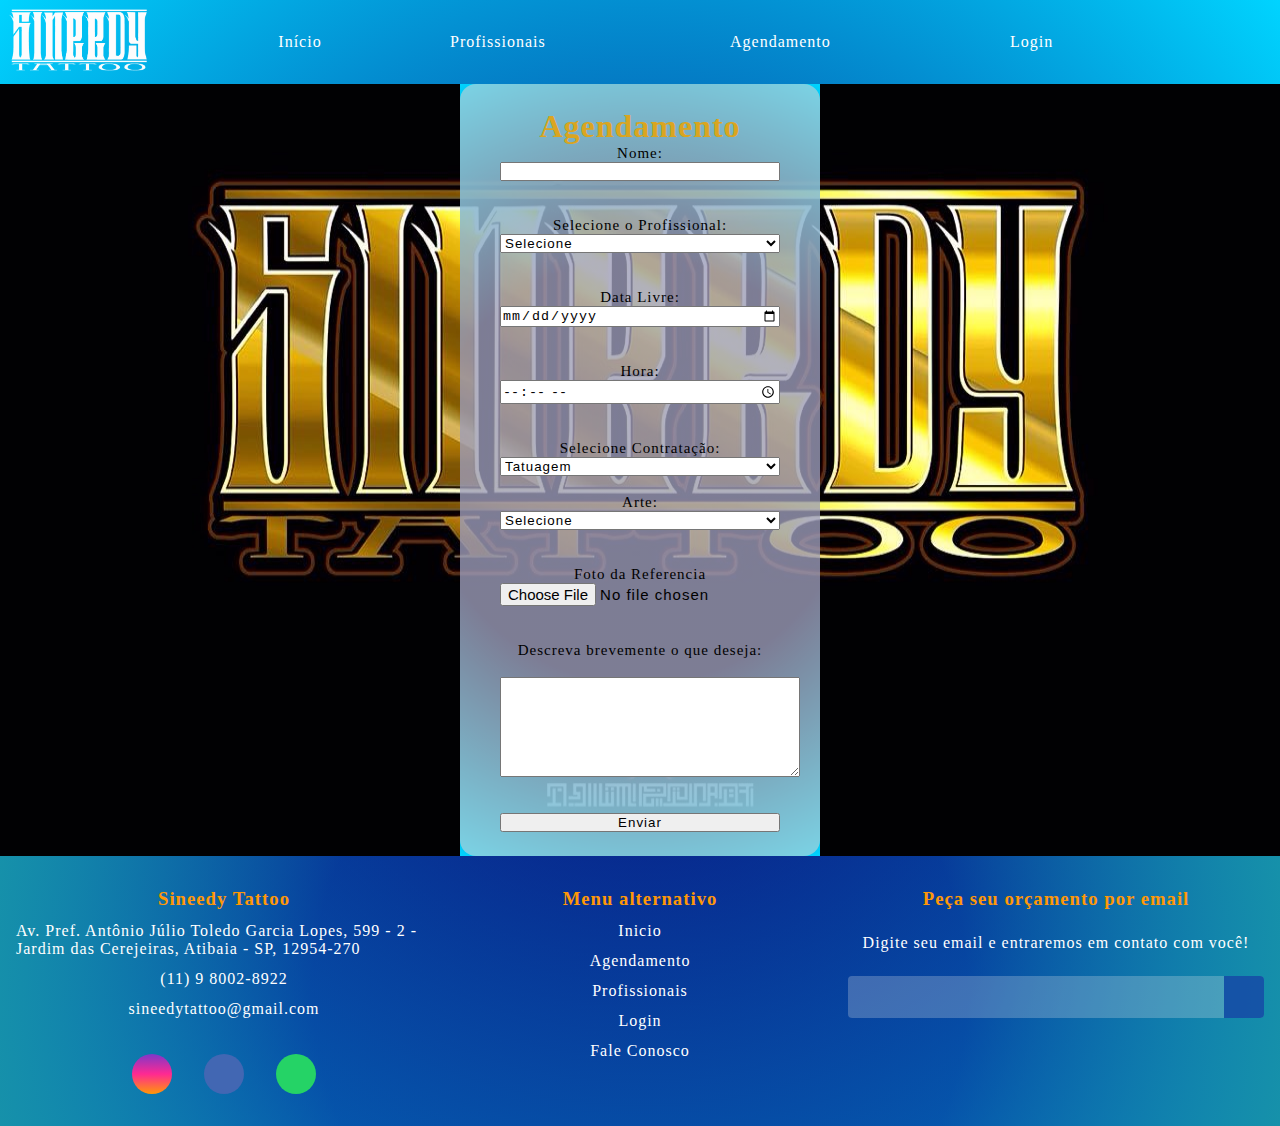
==== commit 20417031: "tentando salvar" ====
--- a/agenda.html
+++ b/agenda.html
@@ -11,33 +11,32 @@
 <body class="background">
     <header id="header">
         <nav class="dp-menu">
-            <ul >
+            <ul id="menunav" >
                 <a href="./index.html">
                 <img id="logo" class="logo" src="./img/logo_proz.png" width="160" height="80"/></a>
                    
-              <li><a href="./index.html">Início</a></li>
-            
-            
+              <li class="headernavli"><a class="headernavli" href="./index.html">Início</a></li>
+              <li><a href="./profissional.html">Profissionais</a></li>
               <li><a href="./agenda.html">Agendamento</a>
             
             
                     
                <li id="loguinhr"><a href="./login.html">Login</a>
-                    <ul>
-
-                        <li><a href="./login.html">Loguin</a>
+                    <!-- <ul>
+
+                        <li><a href="./login.html">.</a>
 
                         <li><a href="./cadastro.html">Cadastro</a></li>
                         
                        <li><a href="./recuperacao.html">Nova senha</a></li>
 
                        <li><a href="./anm.html">Anamnese</a></li>
-                    </ul>
+                    </ul> -->
                 </li>
             
             
-                <li><a href="./profissional.html">Profissionais</a></li>
-                <li><a href="./faleconosco.html">Fale Conosco</a></li>
+                
+                <!-- <li><a href="./faleconosco.html">Fale Conosco</a></li> -->
             </ul>
         </nav>
     </header>
@@ -45,7 +44,7 @@
     <main class="main">
         
 
-        <div class="divagenda">
+        <div class="divback">
             <form class="formagenda" action="">
 
                 <h1 class="h1">Agendamento</h1>
@@ -86,7 +85,7 @@
                     <option value="selserv3">Eventos</option>
 
                 </select>
-
+                <br>
                 <label class="labelagenda" for="arte">Arte:</label>
                 <select class="selectarte" name="selserv1" id="arte" required>
 
@@ -108,7 +107,7 @@
                 <br>
                 <br>
 
-                <label class="labelagenda" for="fotoexemplo">Adicione imagem do serviço desejado!</label>
+                <label class="labelagenda" for="fotoexemplo">Foto da Referencia</label></label>
                 <input class="labelagenda" type="file" name="fotoexemplo" id="fotoexemplo" required>
                 <br>
                 <br>
--- a/style.css
+++ b/style.css
@@ -7,19 +7,38 @@
 
 }
 
+
+
+
 .background {
+
     background: radial-gradient(circle, rgba(9,9,121,1) 0%, rgba(0,212,255,1) 100%);
-
-
-            
+    width: 100%;
+
             }
  .subtitulo{
 
-    color: rgb(183, 183, 26, .5);
+    color: rgba(183, 71, 26, 0.5);
     text-align: center;
     font-size: 50px;
     font-family: 'cinetype';
-            
+    -webkit-text-stroke-width: 1px;
+    -webkit-text-stroke-color: white;
+    text-decoration: none;
+   
+}
+
+.headernavli{
+
+    margin: auto;
+
+}
+
+#menunav{
+
+width: 100%;
+
+
 }
 
 #bannertattoo{
@@ -30,17 +49,12 @@
         
 }
 
-
-
 .txtbanner {
 
     margin: 20px;
     color: blanchedalmond;
-    
-    
-}
-
-
+     
+}
 
 #bannerpiercing{
 
@@ -56,7 +70,6 @@
     background-size: cover;
 }
    
-
 .dp-menu {
     display: flex;
     width: 100%;
@@ -110,8 +123,6 @@
 
 #loguinhr:hover{
 
-    
-
 }
 
 .dp-menu ul li:hover ul{
@@ -190,11 +201,13 @@
 
 .fotoProf{
 
+    margin-top: 5PX;
     background-size: contain;
     max-width: 90%;
     max-height: 90%;
     border: solid white 1px;
     max-height: 600px;
+    min-width: 360px;
 }
 
 
@@ -208,9 +221,9 @@
     justify-content: space-around;
     
     
-    margin: 10px;
+    
     flex: 1 1 100px;
-    min-width: 420px;
+    
     
     
     /* max-width:  400px;
@@ -258,6 +271,7 @@
 
     text-align: center;
     align-items: center;
+
     
     display: flex;
     flex-wrap: wrap;
@@ -265,7 +279,7 @@
     
     background-color: green;
     margin: 10px;
-    flex: 1 1 100px;
+    flex: 1 1 320px;
     max-width:  400px;
     max-height: 400px;
     padding: 20px;
@@ -298,7 +312,8 @@
 
 .label{
 
-    color: yellow;
+    color: black;
+    font-size: 15px;
 
 }
 #declaracao{
@@ -311,7 +326,7 @@
     margin-top: 50px;
     font-size: 20px;
     line-height: 30px;
-    max-width: 400px;
+    max-width: 360px;
     color: yellow;
     border-radius: 20px 0px 20px 0px;
 
@@ -320,137 +335,176 @@
 
 .anm {
 
-    
+    width: 100%;
     flex-wrap: wrap;
     display: flex;
  
 }
 
+
+
+
+
+.orcamentoindex {
+
+    font-family: 'Gill Sans', 'Gill Sans MT', Calibri, 'Trebuchet MS', sans-serif;
+
+}
+
+.h1{
+
+    color: goldenrod;
+   
+
+}
+
+.botao {
+
+    color: black;
+    
+}
+
+.checkboxloguin {
+
+    margin-left: 5px;
+
+}
+
+.nivel{
+
+
+    
+    text-align: center;
+    
+    
+    margin-top: 50px;
+    
+    font-size: 20px;
+    line-height: 30px;
+    display: flex;
+    flex-wrap: wrap;
+
+}
+
+.btn    {
+
+
+    display: flex;
+    
+
+    align-items: center;
+    
+    margin: auto;
+    width: 140px;
+    height: 50px;
+    font-size: 15px;
+
+    border-width: 5px;
+    border-color: black;
+    border-style: groove;
+    border-radius: 40px;
+    background-color: rgba(211, 211, 211, 0.781);
+
+}
+
+.cortxtbtn{
+
+    color: black;
+
+}
+
+
+
+#mainlogin{
+
+    display: flex;
+    flex-direction: row-reverse;
+    
+    
+
+}
+
+#alinhamentoform {
+
+    display: flex;
+    flex-direction: row-reverse;
+
+
+
+}
+
+#mainrecuperacao{
+
+    background-image: url(/img/IMG_4373.JPG);
+    background-repeat: no-repeat;
+    background-color: aliceblue;
+    background-size: 100% 100%;
+    
+    text-align: center;
+    align-items: center;
+    
+    display: flex;
+    flex-wrap: wrap;
+    justify-content: center;
+  
+
+}
+
+#formrecuperacao{
+
+    width: 360px;
+    border-radius: 20px;
+    background-color: antiquewhite;
+
+}
+
 .anmcheck {
-
-    background: radial-gradient(circle, rgba(9,9,121,50%) 50%, rgba(0,212,255,1) 100%);  
+    
+    color: black;
+    background-color: rgba(211, 211, 211, 0.912);
     text-align: center;
     min-width: 360px;
     margin: auto;
     font-size: 20px;
     line-height: 30px;
     border-radius: 20px 0px 20px 0px;
-
-}
-
-.orcamentoindex {
-
-    font-family: 'Gill Sans', 'Gill Sans MT', Calibri, 'Trebuchet MS', sans-serif;
-
-}
-
-.h1{
-
-    color: goldenrod;
-    padding: 50px;
-
-}
-
-.botao {
-
-    color: black;
-    
-}
-
-.checkboxloguin {
-
-    margin-left: 5px;
-
-}
-
-.nivel{
-
-
-    
-    text-align: center;
-    
-    
-    margin-top: 50px;
-    
-    font-size: 20px;
-    line-height: 30px;
-    display: flex;
-    flex-wrap: wrap;
-
-}
-
-.btn    {
-
-
-    display: flex;
-    flex-wrap: wrap;
-
-    align-items: center;
-    
-    margin: auto;
-    width: 150px;
-    height: 50px;
-    font-size: 15px;
-
-    border-width: 5px;
-    border-color: black;
-    border-style: groove;
-    border-radius: 40px;
-    background: radial-gradient(circle, rgba(9,9,121,1) 50%, rgba(0,212,255,1) 100%);
-
-}
-
-#mainlogin{
-
-    display: flex;
-    flex-direction: row-reverse;
-
-}
-
-#mainrecuperacao{
-
-    background-image: url(/img/IMG_4373.JPG);
-    background-repeat: no-repeat;
-    background-color: aliceblue;
-    background-size: 100% 100%;
-    
-    text-align: center;
-    align-items: center;
-    
-    display: flex;
-    flex-wrap: wrap;
-    justify-content: center;
-  
-
-}
-
-#formrecuperacao{
-
+    
+}
+
+.formagenda,  #formrecuperacao{
+
+
+    display: flex;
+    flex-direction: column;
     width: 360px;
-    
-
-    border-radius: 20px;
-    
-    margin: 20px;
-
-    background-color: antiquewhite;
+    background-color: rgba(211, 211, 211, 0.584);
+    border-radius: 16px;
+    padding: 1.5rem 40px;
+    
 
 }
 
 #formloguin {
 
+   
+    display: flex;
+    flex-direction: column;
     width: 360px;
-    height: 600px;
+    background-color: rgba(211, 211, 211, 0.584);
+    border-radius: 16px;
+    
+
+}
+
+.formdivcadastro{
 
     display: flex;
     flex-direction: column;
-           
-    margin: 20px;
-    border-radius: 20px;
-
-    background: radial-gradient(circle, rgba(9,9,121,50%) 50%, rgba(0,212,255,1) 100%);
-
-    color: yellow;
+    width: 360px;
+    background-color: rgba(211, 211, 211, 0.584);
+    border-radius: 16px;
+    padding: 1.5rem 40px;
+
 
 }
 
@@ -499,6 +553,13 @@
 
 }
 
+.cor {
+
+    margin: 5px;
+    margin-top: 15px;
+
+}
+
 
 #titulologin{
 
@@ -531,12 +592,12 @@
 
 .labelagenda{
 
-    color: yellow;
-    font-size: 20px;
-
-}
-
-.divagenda{
+    color: black;
+    font-size: 15px;
+
+}
+
+.divback{
 
     background: radial-gradient(circle, rgba(9,9,121,50%) 50%, rgba(0,212,255,1) 100%);
     min-width: none;
@@ -562,7 +623,7 @@
     background-size: 100% 100%;
     width: 100%;
     height: 100%;
-    min-height: 400px;
+    min-height: 360px;
     display: flex;
     flex-wrap: wrap;
     
@@ -748,11 +809,9 @@
         align-items: center;
     }
 
-    
-
-
-
-}
-
-
-
+}
+
+
+
+
+
